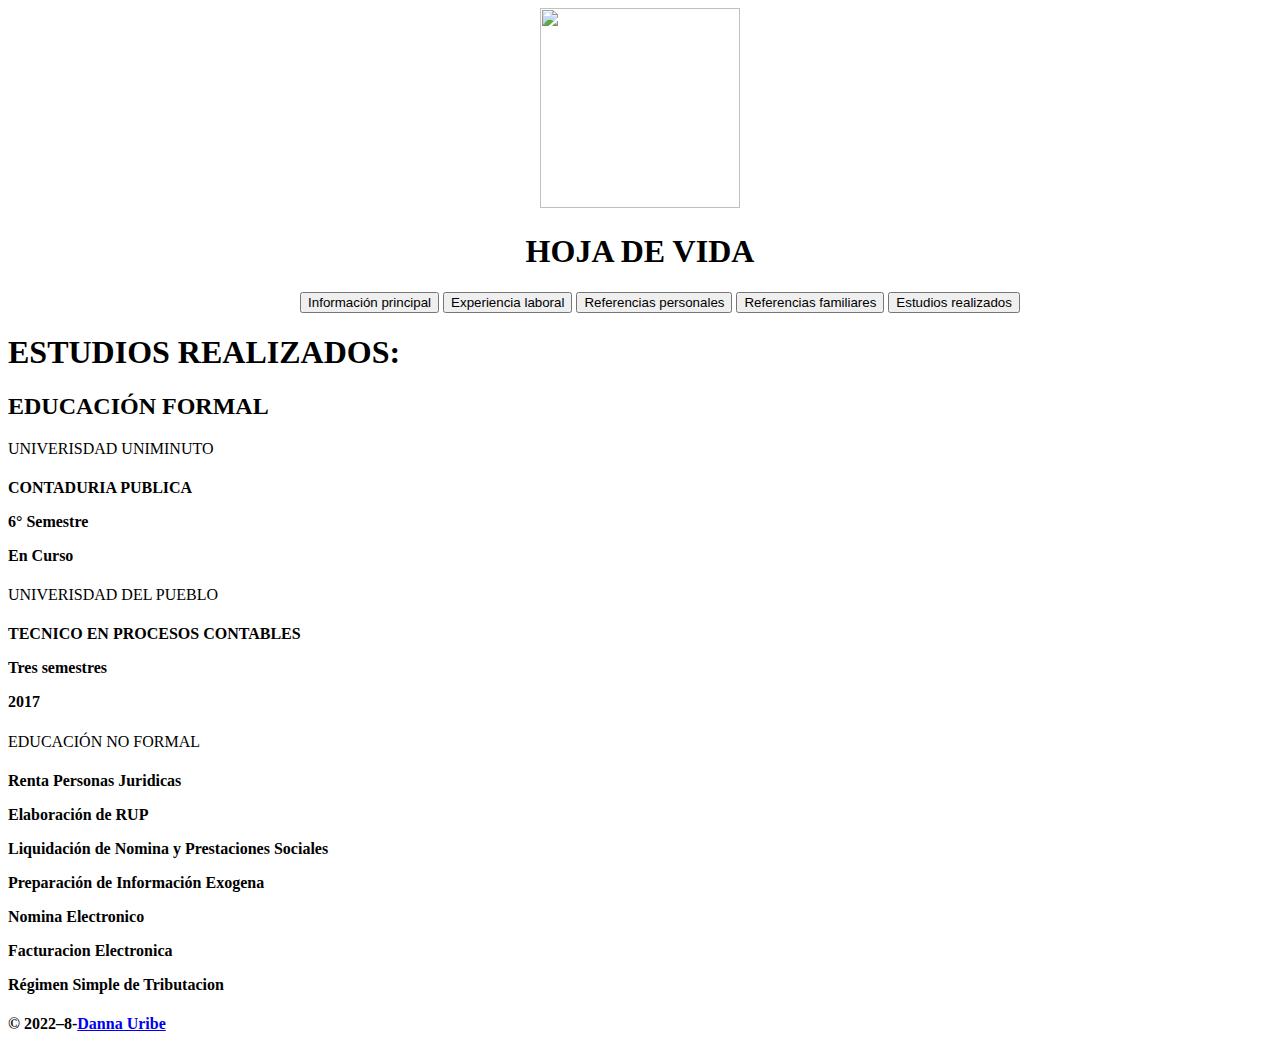
==== estudios.html @ b75451a1 "HV-HTML" ====
<!DOCTYPE html>
<html>

<body onload="main()" id="body" class="theme-pink">
    <header>
        <link href="CSS/style.css" rel="stylesheet">
        <center><a href="index.html"><img src=images/Foto.jpeg width="200" height="200"></a></center>
        <hgroup>
            <h1 align="center">HOJA DE VIDA</h1>
        </hgroup>
        <link href="CSS/style.css" rel="stylesheet">
        <script src="js/hv.js"></script>
    </header>
    <nav>
        <ul align="center">
            <button onclick="location.href='info.html'">Información principal</button>
            <button onclick="location.href='exp.html'">Experiencia laboral</button>
            <button onclick="location.href='refper.html'">Referencias personales</button>
            <button onclick="location.href='refam.html'">Referencias familiares</button>
            <button onclick="location.href='estudios.html'">Estudios realizados</button>
        </ul>
    </nav>
    <div>
        <p>
        <h1>ESTUDIOS REALIZADOS:</h1>
        </p>
        <p>
        <h2>EDUCACIÓN FORMAL</h2>
        </p>
        <div class="main-container">
            <div class="list-container">
                <div class="item">
                    <p class="btn-item">UNIVERISDAD UNIMINUTO</p>
                    <div class="item-content">
                        <h4>
                            <p>CONTADURIA PUBLICA</p>
                            <p>6° Semestre</p>
                            <p>En Curso</p>
                        </h4>
                    </div>
                </div>
                <div class="item">
                    <p class="btn-item">UNIVERISDAD DEL PUEBLO</p>
                    <div class="item-content">
                        <h4>
                            <p>TECNICO EN PROCESOS CONTABLES</p>
                            <p>Tres semestres</p>
                            <p>2017</p>
                        </h4>
                    </div>
                </div>
                <div class="item">
                    <p class="btn-item">EDUCACIÓN NO FORMAL</p>
                    <div class="item-content">
                        <h4>
                            <p>
                                <li>Renta Personas Juridicas</li>
                            </p>
                            <p>
                                <li>Elaboración de RUP</li>
                            </p>
                            <p>
                                <li>Liquidación de Nomina y Prestaciones Sociales</li>
                            </p>
                            <p>
                                <li>Preparación de Información Exogena</li>
                            </p>
                            <p>
                                <li>Nomina Electronico</li>
                            </p>
                            <p>
                                <li>Facturacion Electronica</li>
                            </p>
                            <p>
                                <li>Régimen Simple de Tributacion</li>
                            </p>
                        </h4>
                    </div>
                </div>
            </div>
        </div>
    </div>
    <footer>
        <p>
            <p><h4>&#169; 2022&#8211;8-<a href="Download/HV DANNA 2022.pdf" download="Hoja de Vida-Danna.txt">Danna Uribe</a></h4></p>
        </p>
    </footer>
</body>

</html>
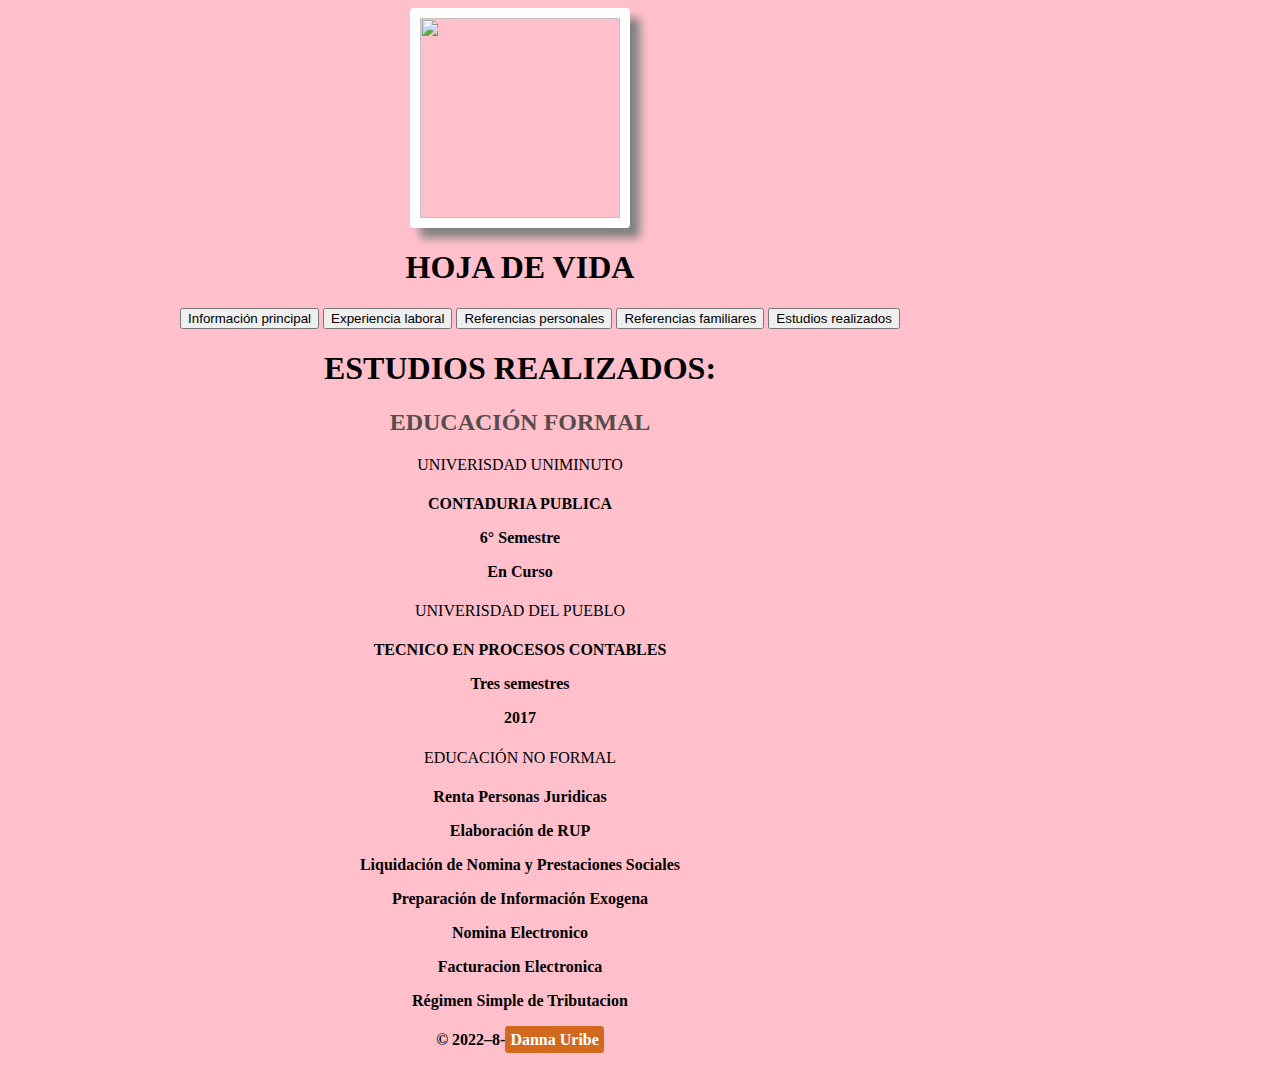
==== commit 8c35b230: "Hoja de vida-HTML-CSS" ====
--- a/estudios.html
+++ b/estudios.html
@@ -82,7 +82,7 @@
     </div>
     <footer>
         <p>
-            <p><h4>&#169; 2022&#8211;8-<a href="Download/HV DANNA 2022.pdf" download="Hoja de Vida-Danna.txt">Danna Uribe</a></h4></p>
+        <h4>&#169; 2022&#8211;8-<a href="Download/HV DANNA 2022.pdf" download="Hoja de Vida-Danna.txt">Danna Uribe</a></h4>
         </p>
     </footer>
 </body>
--- a/CSS/style.css
+++ b/CSS/style.css
@@ -0,0 +1,51 @@
+body {
+    background-color: pink;
+    width: 1024px;
+    text-align: center;
+}
+
+img {
+    border: 10px solid white;
+    border-radius: 4px;
+    box-shadow: 10px 10px 10px gray;
+}
+
+header a {
+    color: white;
+    background-color: pink;
+    border: 5px solid pink;
+    border-radius: 4px;
+    text-decoration: none;
+}
+
+header a:hover {
+    color: white;
+    background-color: pink;
+    border: 5px solid pink;
+    border-radius: 4px;
+    text-decoration: none;
+}
+
+a {
+    color: white;
+    background-color: chocolate;
+    border: 5px solid chocolate;
+    border-radius: 4px;
+    text-decoration: none;
+}
+
+a:hover {
+    color: white;
+    background-color: red;
+    border: 5px solid red;
+    border-radius: 4px;
+    text-decoration: none;
+}
+
+h3 {
+    color: rgb(96, 94, 94);
+}
+
+h2 {
+    color: rgb(86, 76, 76);
+}--- a/CSS/style.css
+++ b/CSS/style.css
@@ -0,0 +1,51 @@
+body {
+    background-color: pink;
+    width: 1024px;
+    text-align: center;
+}
+
+img {
+    border: 10px solid white;
+    border-radius: 4px;
+    box-shadow: 10px 10px 10px gray;
+}
+
+header a {
+    color: white;
+    background-color: pink;
+    border: 5px solid pink;
+    border-radius: 4px;
+    text-decoration: none;
+}
+
+header a:hover {
+    color: white;
+    background-color: pink;
+    border: 5px solid pink;
+    border-radius: 4px;
+    text-decoration: none;
+}
+
+a {
+    color: white;
+    background-color: chocolate;
+    border: 5px solid chocolate;
+    border-radius: 4px;
+    text-decoration: none;
+}
+
+a:hover {
+    color: white;
+    background-color: red;
+    border: 5px solid red;
+    border-radius: 4px;
+    text-decoration: none;
+}
+
+h3 {
+    color: rgb(96, 94, 94);
+}
+
+h2 {
+    color: rgb(86, 76, 76);
+}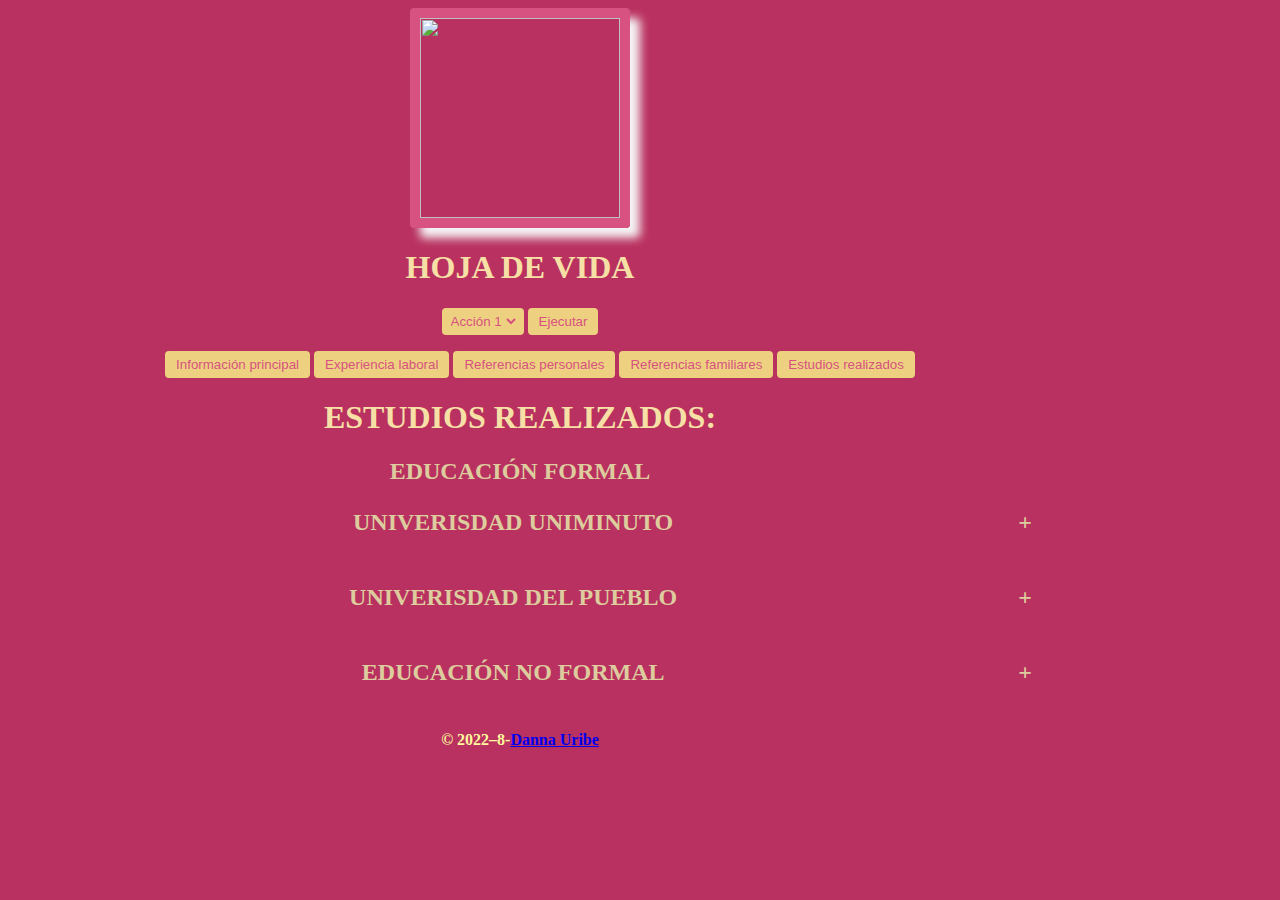
==== commit 2b5b3fce: "Hoja de vida-HTML-CSS-JS" ====
--- a/estudios.html
+++ b/estudios.html
@@ -12,6 +12,12 @@
         <script src="js/hv.js"></script>
     </header>
     <nav>
+        <select id="slcOpciones">
+            <option value="1">Acción 1</option>
+            <option value="2">Acción 2</option>
+            <option value="3">Acción 3</option>
+        </select>
+        <button id="btnEjecutar">Ejecutar</button>
         <ul align="center">
             <button onclick="location.href='info.html'">Información principal</button>
             <button onclick="location.href='exp.html'">Experiencia laboral</button>
@@ -82,7 +88,7 @@
     </div>
     <footer>
         <p>
-        <h4>&#169; 2022&#8211;8-<a href="Download/HV DANNA 2022.pdf" download="Hoja de Vida-Danna.txt">Danna Uribe</a></h4>
+            <p><h4>&#169; 2022&#8211;8-<a href="Download/HV DANNA 2022.pdf" download="Hoja de Vida-Danna.txt">Danna Uribe</a></h4></p>
         </p>
     </footer>
 </body>
--- a/CSS/style.css
+++ b/CSS/style.css
@@ -1,51 +1,126 @@
+.theme-pink{
+    --background: #B93160;
+    --border: #D75281;
+    --shadow: whitesmoke;
+    --buttoncolor: #EED180;
+    --buttoncoloronclick: #FFF89C;
+    --hcolor1: #f6e0a6;
+    --hcolor2: #ddcc9e;
+    --hcolor3: #b09e6d;
+    --hcolor4: #FFF89C;
+}
+
+.theme-green{
+    --background: #F0EABE;
+    --border: #21E1E1;
+    --shadow: grey;
+    --buttoncolor: #3B9AE1;
+    --buttoncoloronclick: #3120E0;
+    --hcolor1: #5fade9;
+    --hcolor2: #75b3e3;
+    --hcolor3: #398ed0;
+    --hcolor4: #98c7ec;
+}
+
+.theme-blue{
+    --background: #1C3879;
+    --border: #607EAA;
+    --shadow: white;
+    --buttoncolor: #EAE3D2;
+    --buttoncoloronclick: #F9F5EB;
+    --hcolor1: #f0ece3;
+    --hcolor2: #e1ded6;
+    --hcolor3: #9c9b97;
+    --hcolor4: #fdfbf6;
+}
+
 body {
-    background-color: pink;
+    background-color: var(--background);
     width: 1024px;
     text-align: center;
 }
 
 img {
-    border: 10px solid white;
+    border: 10px solid var(--border);
     border-radius: 4px;
-    box-shadow: 10px 10px 10px gray;
+    box-shadow: 10px 10px 10px var(--shadow);
 }
 
 header a {
-    color: white;
-    background-color: pink;
-    border: 5px solid pink;
+    background-color: var(--background);
+    border: 5px solid var(--background);
     border-radius: 4px;
-    text-decoration: none;
 }
 
 header a:hover {
-    color: white;
-    background-color: pink;
-    border: 5px solid pink;
+    background-color: var(--background);
+    border: 5px solid var(--background);
     border-radius: 4px;
-    text-decoration: none;
 }
 
-a {
-    color: white;
-    background-color: chocolate;
-    border: 5px solid chocolate;
+select{
+    color: var(--border);
+    background-color: var(--buttoncolor);
+    border: 5px solid var(--buttoncolor);
     border-radius: 4px;
-    text-decoration: none;
 }
 
-a:hover {
-    color: white;
-    background-color: red;
-    border: 5px solid red;
+button {
+    color: var(--border);
+    background-color: var(--buttoncolor);
+    border: 5px solid var(--buttoncolor);
     border-radius: 4px;
-    text-decoration: none;
+}
+
+button:hover {
+    color: var(--border);
+    background-color: var(--buttoncoloronclick);
+    border: 5px solid var(--buttoncoloronclick);
+    border-radius: 4px;
+}
+
+h4 {
+    color: var(--hcolor4);
 }
 
 h3 {
-    color: rgb(96, 94, 94);
+    color: var(--hcolor3);
 }
 
 h2 {
-    color: rgb(86, 76, 76);
+    color: var(--hcolor2);
+}
+
+h1{
+    color: var(--hcolor1);
+}
+
+.btn-item{
+    padding: 0px;
+    color: var(--hcolor2);
+    font-weight: bolder;
+    font-size: 24px;
+}
+
+.item-content {
+    overflow: hidden;
+    max-height: 0px;
+    opacity: 0;
+    transition: 0.6s ease-in-out;
+}
+
+.active + .item-content{
+    max-height: 1000px;
+    padding: 10px;
+    opacity: 1;
+}
+
+.btn-item:after{
+    content: '\002b';
+    float: right;
+}
+
+.btn-item.active:after{
+    content: '\02212';
+    float: right;
 }--- a/CSS/style.css
+++ b/CSS/style.css
@@ -1,51 +1,126 @@
+.theme-pink{
+    --background: #B93160;
+    --border: #D75281;
+    --shadow: whitesmoke;
+    --buttoncolor: #EED180;
+    --buttoncoloronclick: #FFF89C;
+    --hcolor1: #f6e0a6;
+    --hcolor2: #ddcc9e;
+    --hcolor3: #b09e6d;
+    --hcolor4: #FFF89C;
+}
+
+.theme-green{
+    --background: #F0EABE;
+    --border: #21E1E1;
+    --shadow: grey;
+    --buttoncolor: #3B9AE1;
+    --buttoncoloronclick: #3120E0;
+    --hcolor1: #5fade9;
+    --hcolor2: #75b3e3;
+    --hcolor3: #398ed0;
+    --hcolor4: #98c7ec;
+}
+
+.theme-blue{
+    --background: #1C3879;
+    --border: #607EAA;
+    --shadow: white;
+    --buttoncolor: #EAE3D2;
+    --buttoncoloronclick: #F9F5EB;
+    --hcolor1: #f0ece3;
+    --hcolor2: #e1ded6;
+    --hcolor3: #9c9b97;
+    --hcolor4: #fdfbf6;
+}
+
 body {
-    background-color: pink;
+    background-color: var(--background);
     width: 1024px;
     text-align: center;
 }
 
 img {
-    border: 10px solid white;
+    border: 10px solid var(--border);
     border-radius: 4px;
-    box-shadow: 10px 10px 10px gray;
+    box-shadow: 10px 10px 10px var(--shadow);
 }
 
 header a {
-    color: white;
-    background-color: pink;
-    border: 5px solid pink;
+    background-color: var(--background);
+    border: 5px solid var(--background);
     border-radius: 4px;
-    text-decoration: none;
 }
 
 header a:hover {
-    color: white;
-    background-color: pink;
-    border: 5px solid pink;
+    background-color: var(--background);
+    border: 5px solid var(--background);
     border-radius: 4px;
-    text-decoration: none;
 }
 
-a {
-    color: white;
-    background-color: chocolate;
-    border: 5px solid chocolate;
+select{
+    color: var(--border);
+    background-color: var(--buttoncolor);
+    border: 5px solid var(--buttoncolor);
     border-radius: 4px;
-    text-decoration: none;
 }
 
-a:hover {
-    color: white;
-    background-color: red;
-    border: 5px solid red;
+button {
+    color: var(--border);
+    background-color: var(--buttoncolor);
+    border: 5px solid var(--buttoncolor);
     border-radius: 4px;
-    text-decoration: none;
+}
+
+button:hover {
+    color: var(--border);
+    background-color: var(--buttoncoloronclick);
+    border: 5px solid var(--buttoncoloronclick);
+    border-radius: 4px;
+}
+
+h4 {
+    color: var(--hcolor4);
 }
 
 h3 {
-    color: rgb(96, 94, 94);
+    color: var(--hcolor3);
 }
 
 h2 {
-    color: rgb(86, 76, 76);
+    color: var(--hcolor2);
+}
+
+h1{
+    color: var(--hcolor1);
+}
+
+.btn-item{
+    padding: 0px;
+    color: var(--hcolor2);
+    font-weight: bolder;
+    font-size: 24px;
+}
+
+.item-content {
+    overflow: hidden;
+    max-height: 0px;
+    opacity: 0;
+    transition: 0.6s ease-in-out;
+}
+
+.active + .item-content{
+    max-height: 1000px;
+    padding: 10px;
+    opacity: 1;
+}
+
+.btn-item:after{
+    content: '\002b';
+    float: right;
+}
+
+.btn-item.active:after{
+    content: '\02212';
+    float: right;
 }